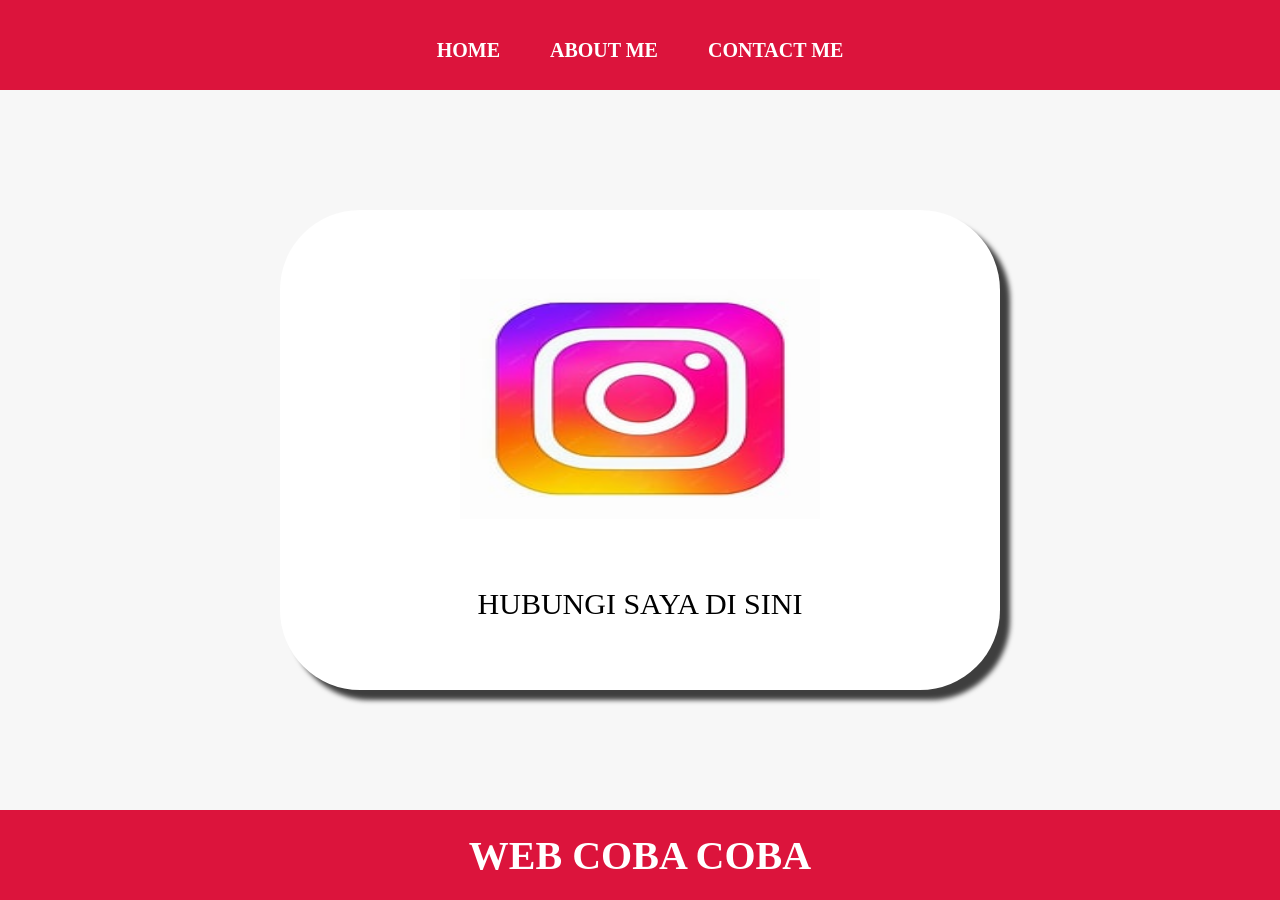
==== contact.html @ 3d8bf794 "first commit" ====
<html>
    <head>
        <title>CONTACT MEE</title>
        <link rel="stylesheet" href="style.css" />
    </head>
    <body>
        <DIV class="countainer">
        <!-- NAVIGATION BAR -->
        <DIV class="countainer-navbar">
            <UL class="ul-navbar">
                 <LI class="li-navbar">
                    <A href="INDEX.html" class="a-navbar">HOME</A>
                 </LI>
                 <LI class="li-navbar">
                    <a href="about.html" class="a-navbar">ABOUT ME</a>
                 </LI>
                 <LI class="li-navbar">
                    <a href="contact.html" class="a-navbar">CONTACT ME</a>
                 </LI>
            </UL>
            </DIV>
        <!-- NAVIGATION BAR END -->

        <!-- CONTENT 1 -->
        <div class="countainer-content">
            <A href="https://www.instagram.com/dodi_tristiant" class="a-content">
             <img src="ig.jpg" class="img-content"/>
             <p>HUBUNGI SAYA DI SINI</p>

            </A>
            
        </div>

        <!-- CONTENT 1 SELESAI -->

        <!-- FOOTER -->
        <div class="countainer-footer">
            <h1 class="h1-footer"> WEB COBA COBA</h1>
        </div>

        <!-- FOOTER END -->
        </DIV>
    </body>
</html>
---- style.css ----
*,
html{
    margin: 0;
    padding: 0;
}
.countainer{
}

.countainer-navbar {
    background-color: crimson;
    width: 100%;
    height: 10vh;
}

.ul-navbar {
    display: flex;
    height: 100px;
    justify-content: center;
    align-items: center;

}

.li-navbar {
    list-style-type: none;
    padding: 20px;
    margin: 5px;
    color: white;
    font-size: 20px ;
}

.li-navbar:hover {
    background-color: black;
    transition: .2s ease-in-out ;
    transition-delay: .1s ;
    border-radius: 8px;

}

.a-navbar{
    color: white;
    text-decoration: none;
    font-weight: 800;
}

.countainer-content{
    background-color: #F7F7F7;
    display: flex;
    justify-content: center;
    align-items: center;
    height: 80vh;
}

.a-content {
    background-color: white;
    color: black;
    text-decoration: none;
    font-size: 30px;
    width: 720px;
    height: 480px;
    display: flex;
    flex-direction: column;
    justify-content: space-evenly;
    align-items: center;
    border-radius: 80px;
    box-shadow: 10px 10px 5px 0px rgba(0,0,0,0.75);
    -webkit-box-shadow: 10px 10px 5px 0px rgba(0,0,0,0.75);
    -moz-box-shadow: 10px 10px 5px 0px rgba(0,0,0,0.75);

}

.img-content {
  width: 50%; 
  height: 50%; 
  

}

.countainer-footer{
    height: 10vh;
    background-color: crimson;
    display: flex;
    justify-content: center;
    align-items: center;
}

.h1-footer{
    font-size: 40px;
    color: white;
}
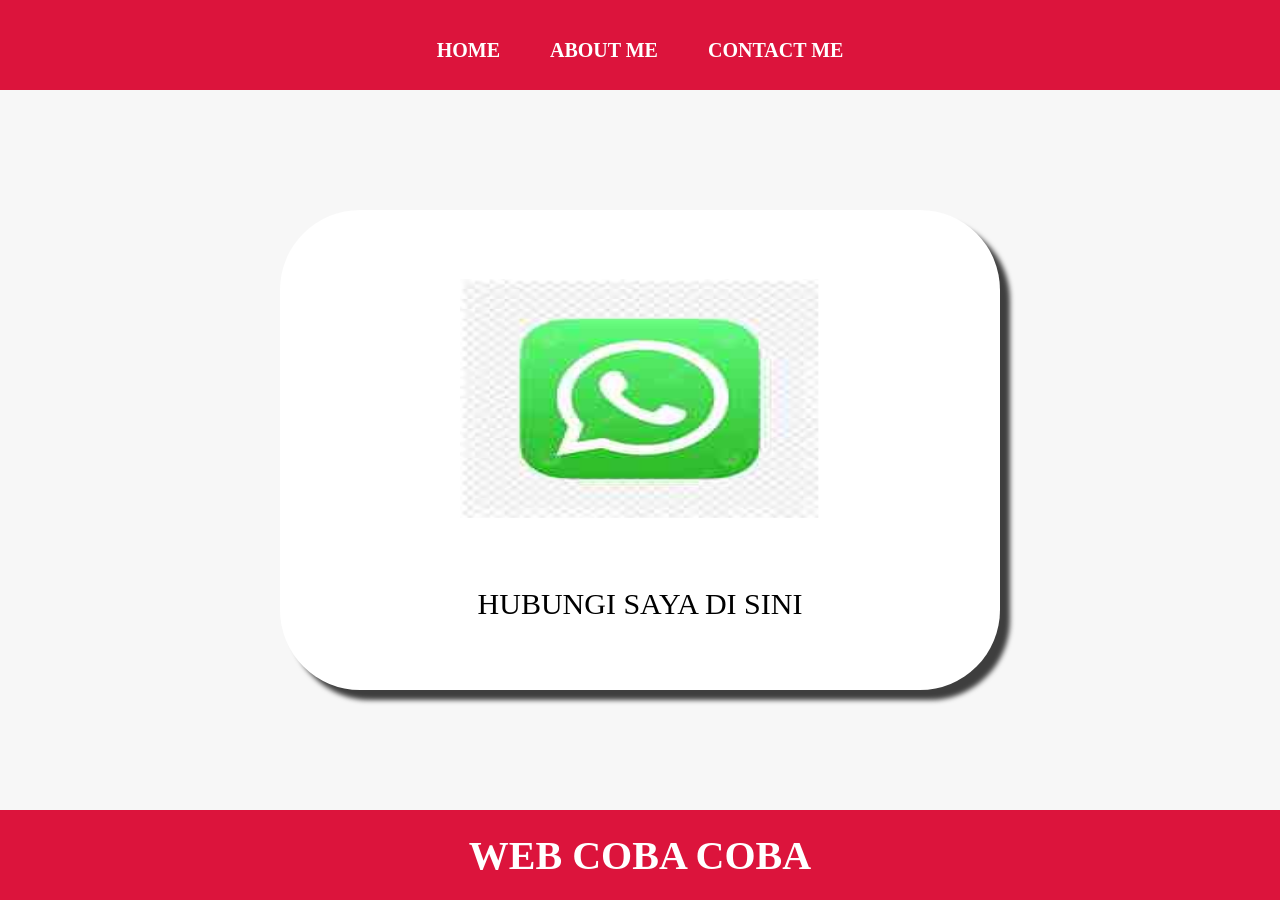
==== commit 8a1f905d: "wa.jpg & https://wa.me/6281342431744" ====
--- a/contact.html
+++ b/contact.html
@@ -9,7 +9,7 @@
         <DIV class="countainer-navbar">
             <UL class="ul-navbar">
                  <LI class="li-navbar">
-                    <A href="INDEX.html" class="a-navbar">HOME</A>
+                    <A href="index.html" class="a-navbar">HOME</A>
                  </LI>
                  <LI class="li-navbar">
                     <a href="about.html" class="a-navbar">ABOUT ME</a>
@@ -23,8 +23,8 @@
 
         <!-- CONTENT 1 -->
         <div class="countainer-content">
-            <A href="https://www.instagram.com/dodi_tristiant" class="a-content">
-             <img src="ig.jpg" class="img-content"/>
+            <A href="https://wa.me/6281342431744" class="a-content">
+             <img src="wa.jpg" class="img-content"/>
              <p>HUBUNGI SAYA DI SINI</p>
 
             </A>
